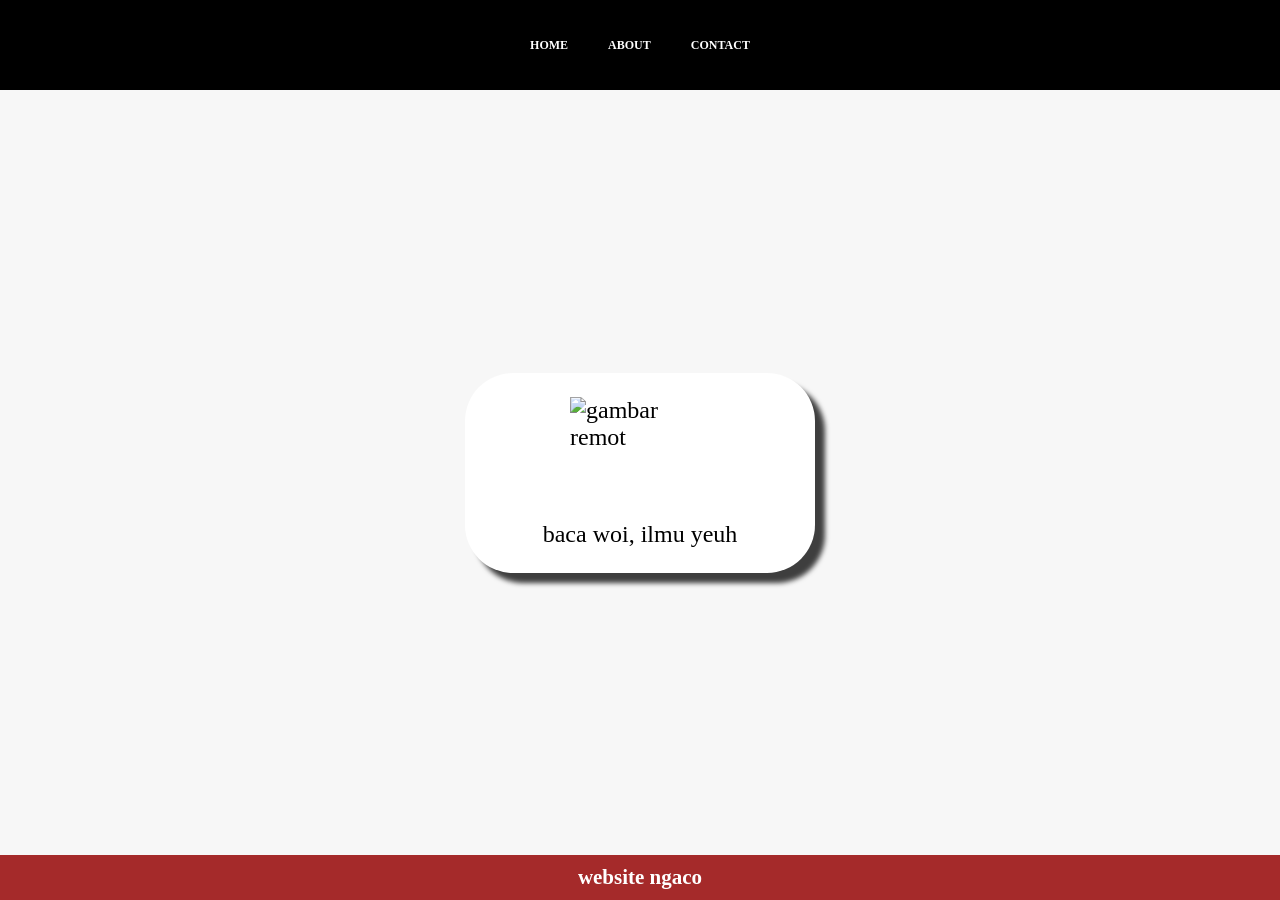
==== index.html @ 664004e7 "merubah name file" ====
<!DOCTYPE html>
<html lang="en">
    <head>
        <meta charset="UTF-8">
        <meta name="viewport" content="width=device-width, initial-scale=1.0">
        <title>WEB UING</title>
        <link rel="stylesheet" href="test.css"/>
    </head>
    <body>
        <!-- NAVBAR -->
<div class="navbar-1">
<ul class="navbar-ul">
    <li class="navbar-li">
        <a href="#" class="navbar-a">HOME</a></li>
    <li class="navbar-li">
        <a href="test-about.html" class="navbar-a">ABOUT</a>
    </li>
    <li class="navbar-li">
        <a href="test-contact.html" class="navbar-a">CONTACT</a>
    </li>
</ul>
</div>
        <!-- NAVBAR SELESAI -->

        <!-- CONTENT -->
<div class="content-img">
    <a href="https://www.w3schools.com/" target="_blank" class="a-img">
<img src="poto/IMG_20250325_081832_041.jpg" alt="gambar remot" class="img-1"/>
<p>baca woi, ilmu yeuh</p>
    </a>
</div>
        <!-- CONTENT SELESAI -->
<div>

</div>
        <!-- FOOTER -->
<div class="foter">
<h1 class="foter-h1">website ngaco</h1>
</div>
        <!-- FOOTER SELESAI -->
    </body>
</html>
---- test.css ----
/* home */
*
{
    margin: 0;
    padding: 0;
}
    
    

.navbar-1 {
background-color: black;    
}

.navbar-ul{
display:flex;   
justify-content:center;
align-items:center;
height:10vh;
}

.navbar-li{
list-style-type: none;
padding:15px;
margin:5px;
color:white;
font-size:12px;
}

.navbar-li:hover {
    background-color:tomato;
    transition: .2s ease-in-out;
    transition-delay: .1s;
    border-radius:4px;
}

.navbar-a{
    color:white;
    text-decoration:none;
    font-weight:700;
}

.content-img{
background-color:#f7f7f7;
    display:flex;
    justify-content:center;
    align-items:center;
     height:85vh;
}

.img-1{
width:40%;
height:50%;
}

.a-img{
    background-color:white;
    width:350px;
    height:200px;
    display:flex;
    flex-direction:column;
    justify-content:space-evenly;
    align-items:center;
    text-decoration:none;
    color:black;
    font-size:24px;
    border-radius:48px;
    box-shadow: 10px 10px 5px rgba(0,0,0, 0.75);
    -webkit-box-shadow:10px 10px 5px 0px rgba(0, 0, 0, 0.75);
    -moz-box-shadow:10px 10px 5px 0px rgba(0,0,0, 0.75);

}

.foter{
height:5vh;
background-color:brown;
display:flex;
justify-content:center;
align-items:center;
}

.foter-h1{
font-size: 21px;
color:white;
}
/* home end */

/* about */
.navbar-2 {
    background-color: black;
}

.ul-navbar-2{
width:100%;
 height:10vh;
 display:flex;
 justify-content:center;
 align-items:center;
}

.li-navbar-2{
    list-style-type:none;
    padding:15px;
    margin:5px;
    font-size:12px;
}

.li-navbar-2:hover{
    background-color:tomato;
    transition: .2s ease-in-out;
    transition-delay:.1s;
    border-radius:4px;
}

.navbar-a-2{
text-decoration:none;
color:white;
font-weight:700;
}

.monyet-hitam-img{
    height:100%;
    width:100%;
    border-radius:8px;
}

.a-monyet{
    width:500px;
    height:350px;
    display:flex;
    justify-content:center;
    align-items:center;
    border-radius:8px;
      box-shadow: 10px 10px 5px rgba(0,0,0, 0.75);
    -webkit-box-shadow:10px 10px 5px 0px rgba(0, 0, 0, 0.75);
    -moz-box-shadow:10px 10px 5px 0px rgba(0,0,0, 0.75);

}

.monyet-hitam{
    display:flex;
    justify-content:center;
    align-items:center;
    height:85vh;
}

.footer-2{
background-color:black;
height:5vh;
width:100%;
}

.footer-h3-2{
    color:white;
    font-size:19px;
    font-weight:500;
}
/* about end */

/* contact */
.navbar-3{
background-color:black;
}

.ul-navbar-3{
width:100%;
height:10vh;
display:flex;
justify-content:center;
align-items:center;
}

.li-navbar-3{
list-style-type:none;
padding:15px;
margin:5px;
font-size:12px;
}

.li-navbar-3:hover{
    background-color:tomato;
    transition: .2s ease-in-out;
    transition-delay:.1s;
    border-radius:4px;
}

.a-navbar-contact{
    text-decoration:none;
    color:white;
    font-weight:700;
   
}


.contact-content{
height:85vh;
background-color:blueviolet;
justify-content:center;
display:flex;
align-items:center;
}

.container-contact-1{
    height:30%;
    width:30%;
    display:flex;
    justify-content:center;
    flex-direction:column;
    align-items:center;
}


.a-contact{
text-decoration:none;
color:white;
font-weight:900;
}

.button-contact{
    padding:5px;
    margin:4px;
    border-radius:10px;
}

.p-contact-1{
    font-size:15px;
    color:white;
    font-weight:900;
}

.div-button{
    display:flex;
}

.footer-3{
background-color:black;
width:100%;
height:5vh;
}

.footer-h3-3{
color:white;
font-size:19px;
font-weight:500;
}
/* contact end */
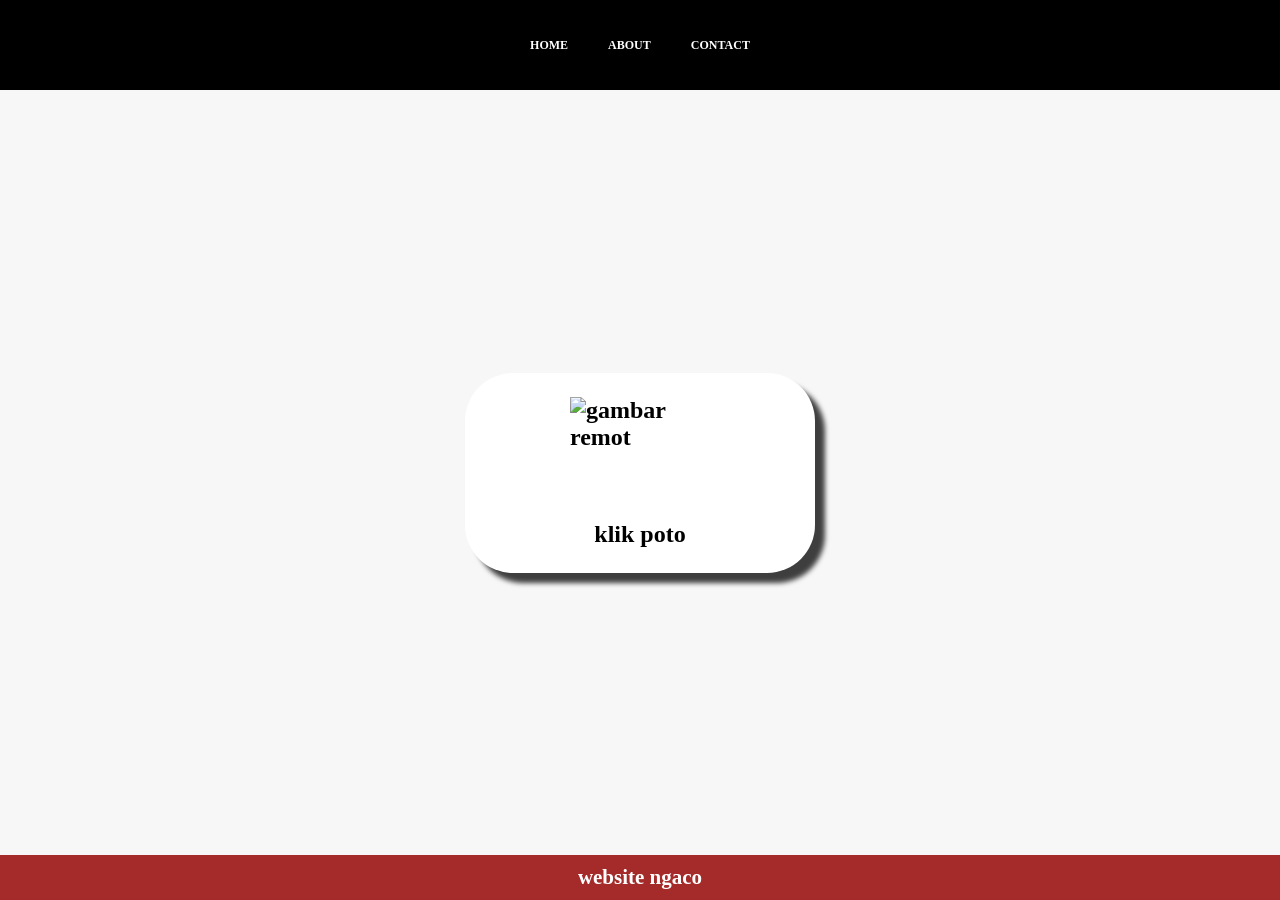
==== commit 8a3fe3e1: "menrubah kata dan menebalkan teks" ====
--- a/index.html
+++ b/index.html
@@ -26,7 +26,7 @@
 <div class="content-img">
     <a href="https://www.w3schools.com/" target="_blank" class="a-img">
 <img src="poto/IMG_20250325_081832_041.jpg" alt="gambar remot" class="img-1"/>
-<p>baca woi, ilmu yeuh</p>
+<p>klik poto</p>
     </a>
 </div>
         <!-- CONTENT SELESAI -->
--- a/test.css
+++ b/test.css
@@ -67,6 +67,7 @@
     box-shadow: 10px 10px 5px rgba(0,0,0, 0.75);
     -webkit-box-shadow:10px 10px 5px 0px rgba(0, 0, 0, 0.75);
     -moz-box-shadow:10px 10px 5px 0px rgba(0,0,0, 0.75);
+    font-weight:900;
 
 }
 
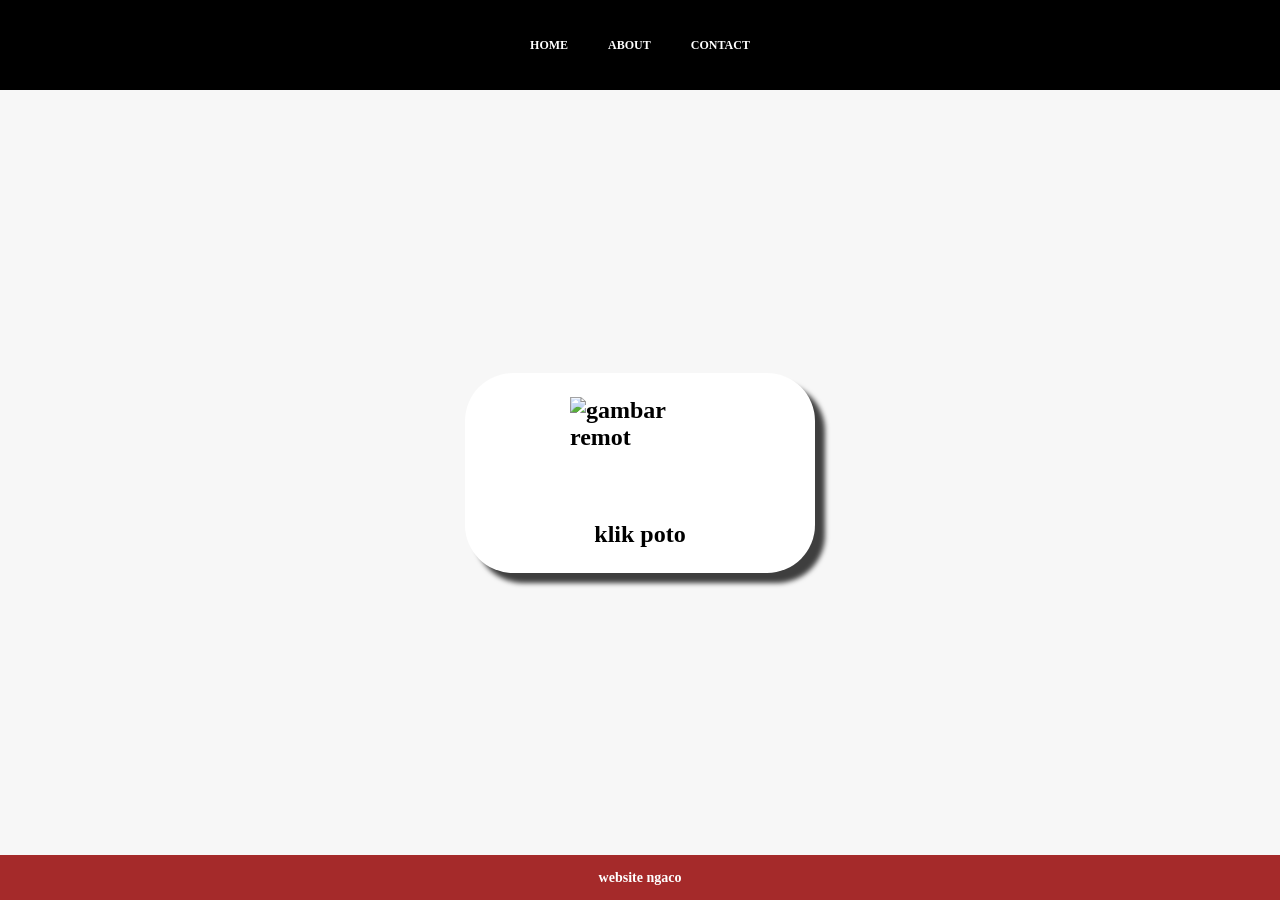
==== commit 0fbe04c3: "mengubah language tag dari en menjadi id" ====
--- a/index.html
+++ b/index.html
@@ -1,5 +1,5 @@
 <!DOCTYPE html>
-<html lang="en">
+<html lang="id">
     <head>
         <meta charset="UTF-8">
         <meta name="viewport" content="width=device-width, initial-scale=1.0">
--- a/test.css
+++ b/test.css
@@ -80,7 +80,7 @@
 }
 
 .foter-h1{
-font-size: 21px;
+font-size: 14px;
 color:white;
 }
 /* home end */
@@ -119,25 +119,27 @@
 }
 
 .monyet-hitam-img{
-    height:100%;
-    width:100%;
-    border-radius:8px;
+    height:50%;
+    width:50%;
+    border-radius:12px;
 }
 
 .a-monyet{
+    background-color:white;
     width:500px;
     height:350px;
     display:flex;
     justify-content:center;
     align-items:center;
-    border-radius:8px;
-      box-shadow: 10px 10px 5px rgba(0,0,0, 0.75);
+    border-radius:24px;
+    box-shadow: 10px 10px 5px rgba(0,0,0, 0.75);
     -webkit-box-shadow:10px 10px 5px 0px rgba(0, 0, 0, 0.75);
     -moz-box-shadow:10px 10px 5px 0px rgba(0,0,0, 0.75);
 
 }
 
 .monyet-hitam{
+    background-color:#f7f7f7;
     display:flex;
     justify-content:center;
     align-items:center;
@@ -193,14 +195,15 @@
 
 
 .contact-content{
+ background-color:blueviolet;
 height:85vh;
-background-color:blueviolet;
 justify-content:center;
 display:flex;
 align-items:center;
 }
 
 .container-contact-1{
+    border-radius:24px;
     height:30%;
     width:30%;
     display:flex;
